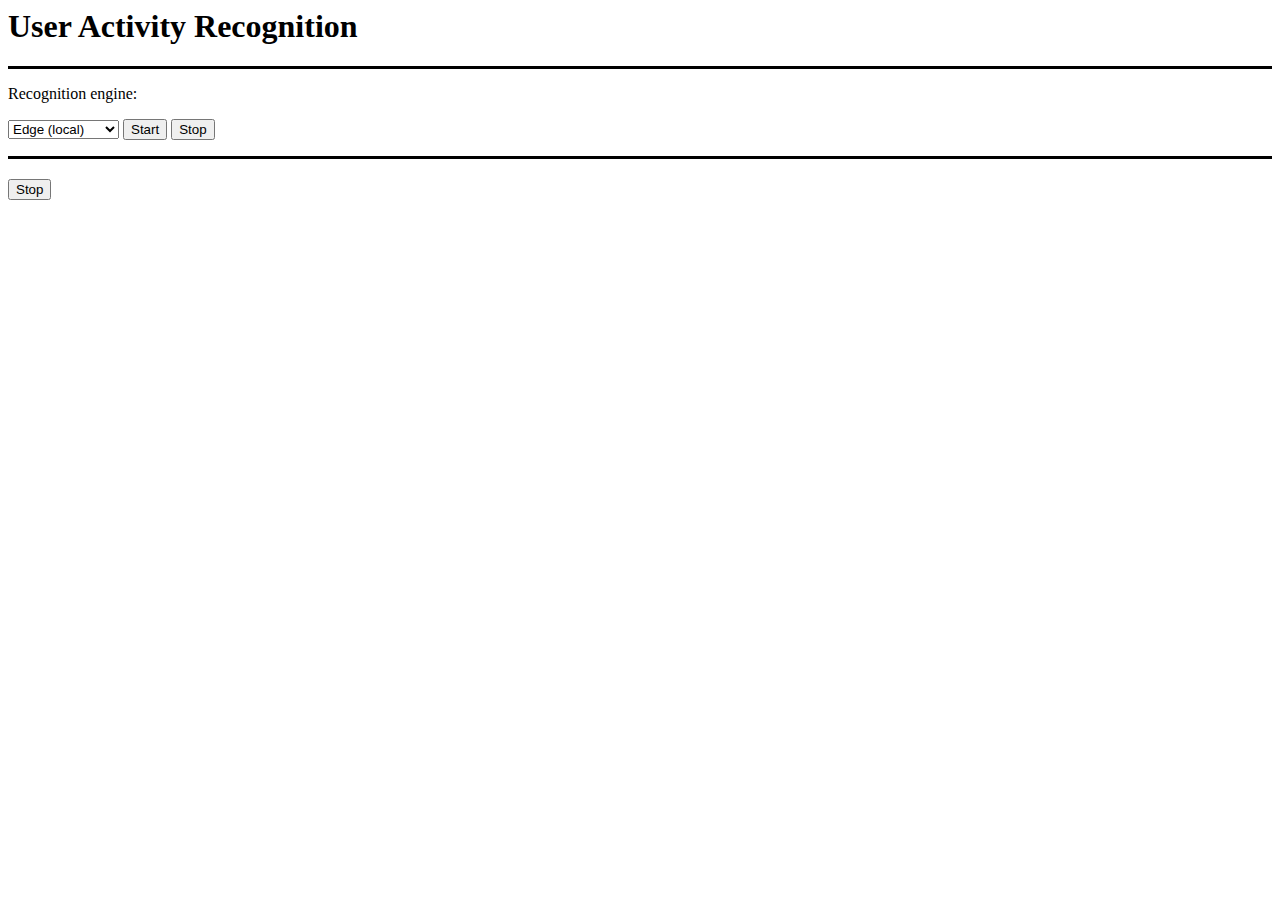
==== htdocs/mobile_sensors/index.html @ 0d446a19 "working on assignment 4. Base HTML5 page and JavaScript. Next step: print reading from accelerometer" ====
<html>
    <head>
        <link rel="stylesheet" type="text/css" href="../style.css">
        <title>User Activity Recognition</title>
    </head>
    <body>
        <script src="main.js"></script>
        <div id="bottom-only-border">
            <h1>User Activity Recognition</h1>
        </div>
        <div id="bottom-only-border">
            <p>Recognition engine:</p>
            <form name="startStop" method="POST" action="javascript:start()">
                <select name="engine">
                    <option value="edge">Edge (local)</option>
                    <option value="cloud">Cloud (remote)</option>
                </select>
                <input type="submit" name="start" value="Start">
                <input type="submit" name="stop" value="Stop">
            </form>
        </div>
        <h2 id="activity"></h2>
        <button name="stop" onclick="stop()">Stop</button>
    </body>
</html>
---- htdocs/style.css ----
#bottom-only-border {
    border-bottom-style: solid;
}

#inline {
    display: inline
}

table, th, td {
    border-style: solid;
    border-color: black;
    border-width: 1px;
  }
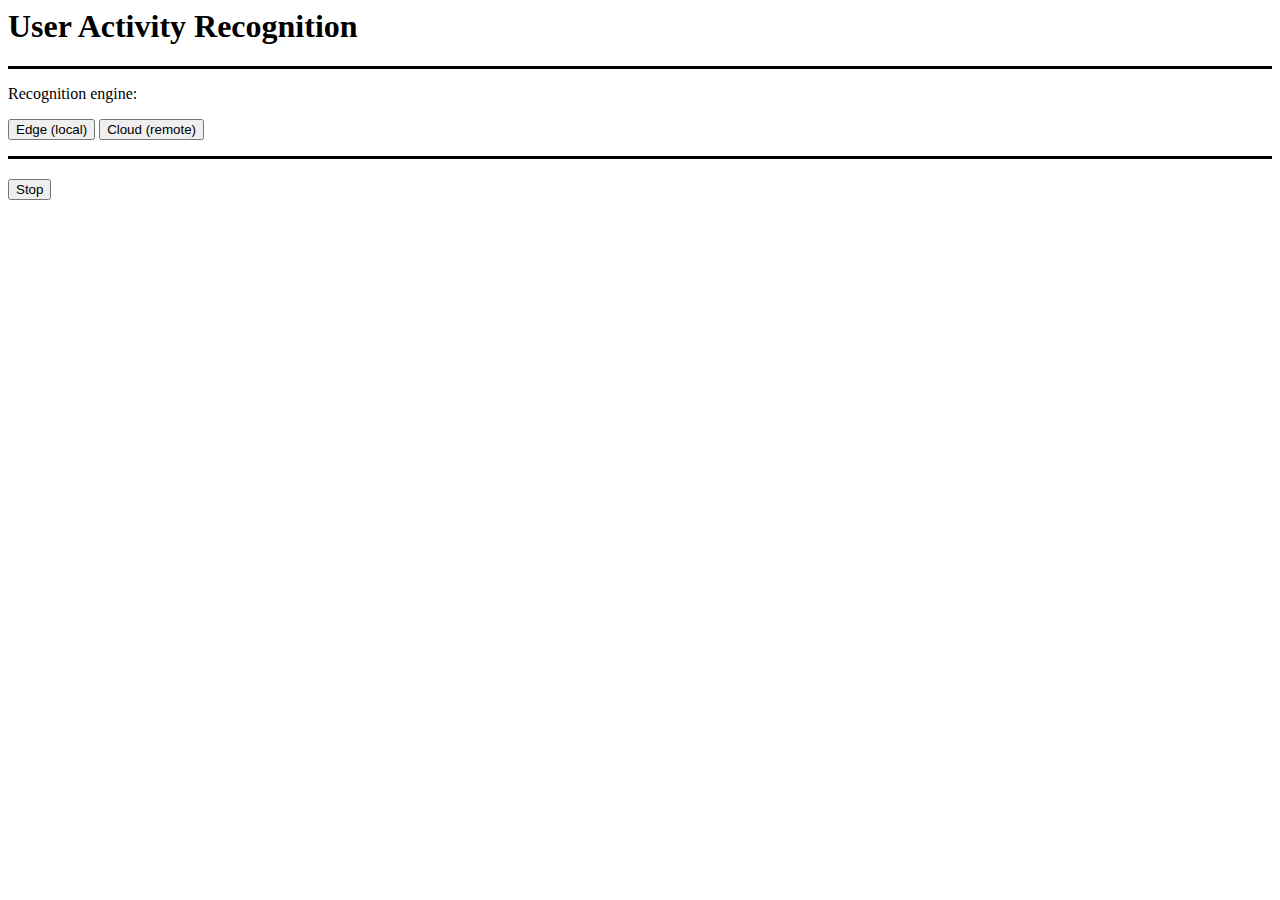
==== commit 907d5a12: "assignment 4 now works only actual activity, on edge. TODO modifications so that: -edge sends to the" ====
--- a/htdocs/mobile_sensors/index.html
+++ b/htdocs/mobile_sensors/index.html
@@ -10,16 +10,13 @@
         </div>
         <div id="bottom-only-border">
             <p>Recognition engine:</p>
-            <form name="startStop" method="POST" action="javascript:start()">
-                <select name="engine">
-                    <option value="edge">Edge (local)</option>
-                    <option value="cloud">Cloud (remote)</option>
-                </select>
-                <input type="submit" name="start" value="Start">
-                <input type="submit" name="stop" value="Stop">
-            </form>
+            <p>
+                <button id="edgeButton" onclick="startEdge()">Edge (local)</button>
+                <button id="cloudButton" onclick="startCloud()">Cloud (remote)</button>
+            </p>
         </div>
-        <h2 id="activity"></h2>
+        <h2 id="activityHeader"></h2>
+        <h3 id="activity"></h3>
         <button name="stop" onclick="stop()">Stop</button>
     </body>
 </html>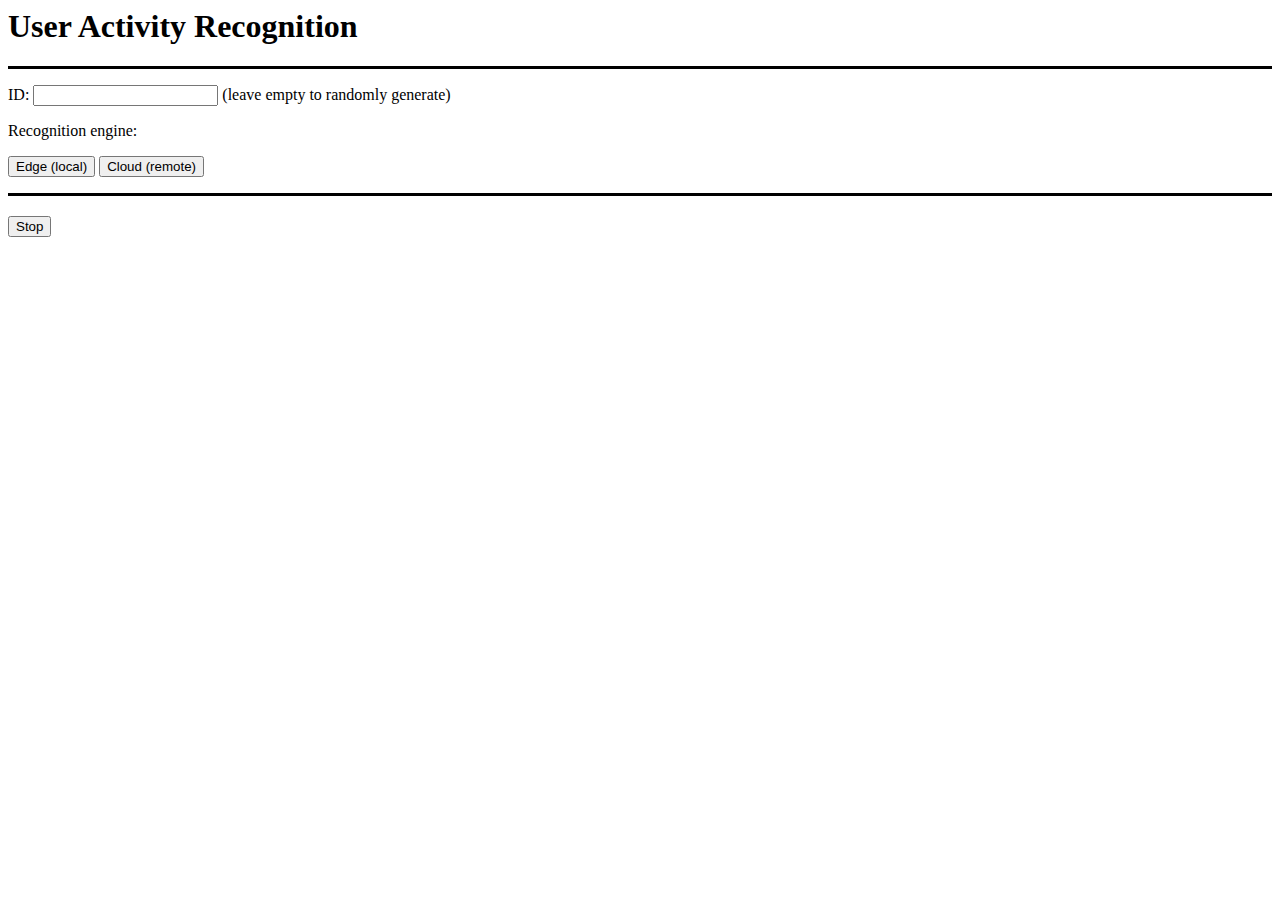
==== commit 675ef025: "Working on assignment 4 - AWS MQTT now working. To implement: mobile dashboard and backend - cloud a" ====
--- a/htdocs/mobile_sensors/index.html
+++ b/htdocs/mobile_sensors/index.html
@@ -4,11 +4,14 @@
         <title>User Activity Recognition</title>
     </head>
     <body>
+        <script src="aws-sdk-2.7.16.min.js"></script>
+        <script src="paho-mqtt.js"></script>
         <script src="main.js"></script>
         <div id="bottom-only-border">
             <h1>User Activity Recognition</h1>
         </div>
         <div id="bottom-only-border">
+            <p>ID: <input id="mobile_id" type="text"></input> (leave empty to randomly generate)</p>
             <p>Recognition engine:</p>
             <p>
                 <button id="edgeButton" onclick="startEdge()">Edge (local)</button>
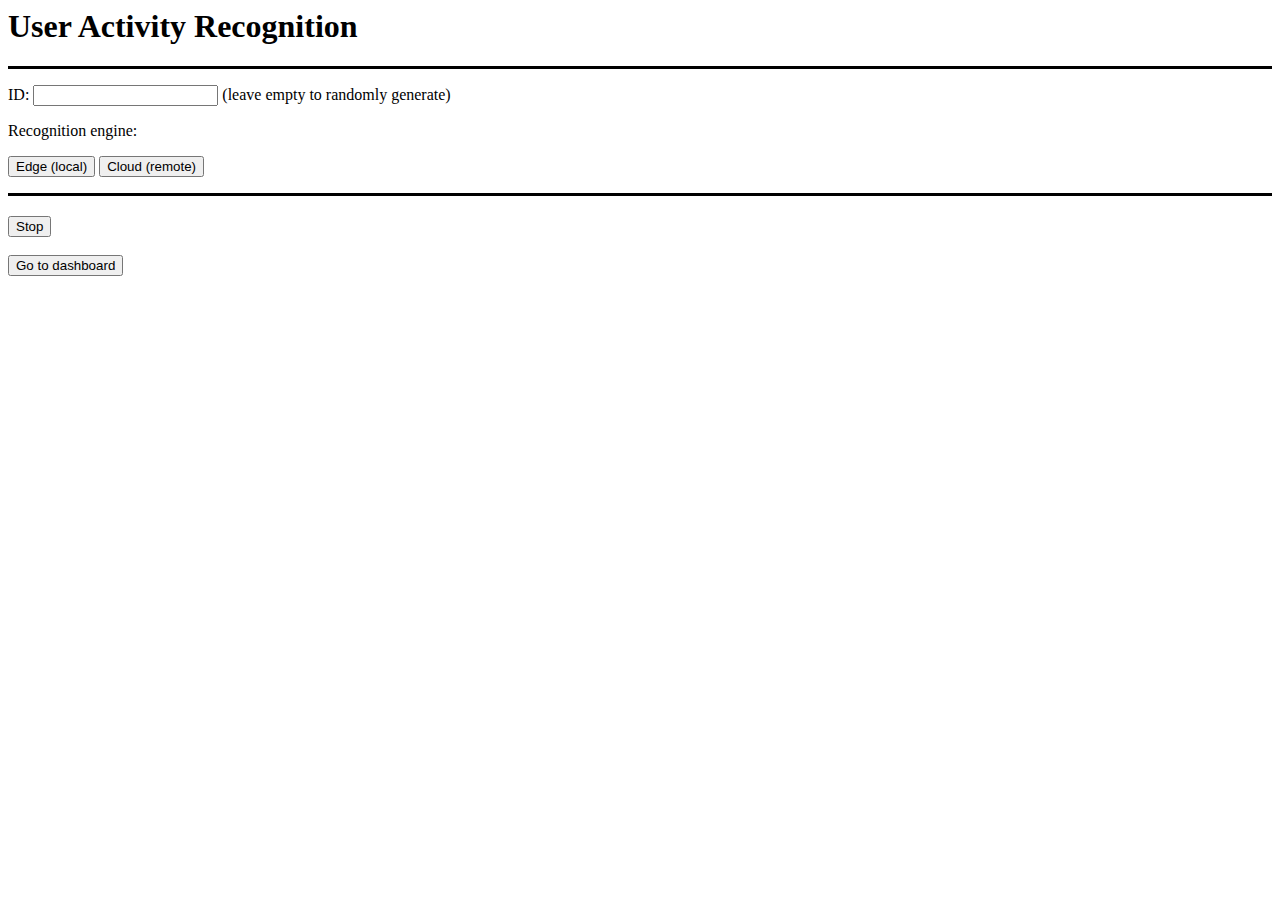
==== commit a8a2645e: "finished assignment2 and 3 tutorials, refined assignment 4 dashboard.php" ====
--- a/htdocs/mobile_sensors/index.html
+++ b/htdocs/mobile_sensors/index.html
@@ -20,6 +20,13 @@
         </div>
         <h2 id="activityHeader"></h2>
         <h3 id="activity"></h3>
-        <button name="stop" onclick="stop()">Stop</button>
+        <button id="stop" onclick="stop()">Stop</button>
+        <br/>
+        <br/>
+        <form method="post" id="dashboard" action="dashboard.php">
+            <input type="hidden" id="station" name="station" value="">
+            <input type="hidden" name="fromUI" value="true">
+            <input type="submit" value="Go to dashboard">
+        </form>
     </body>
 </html>